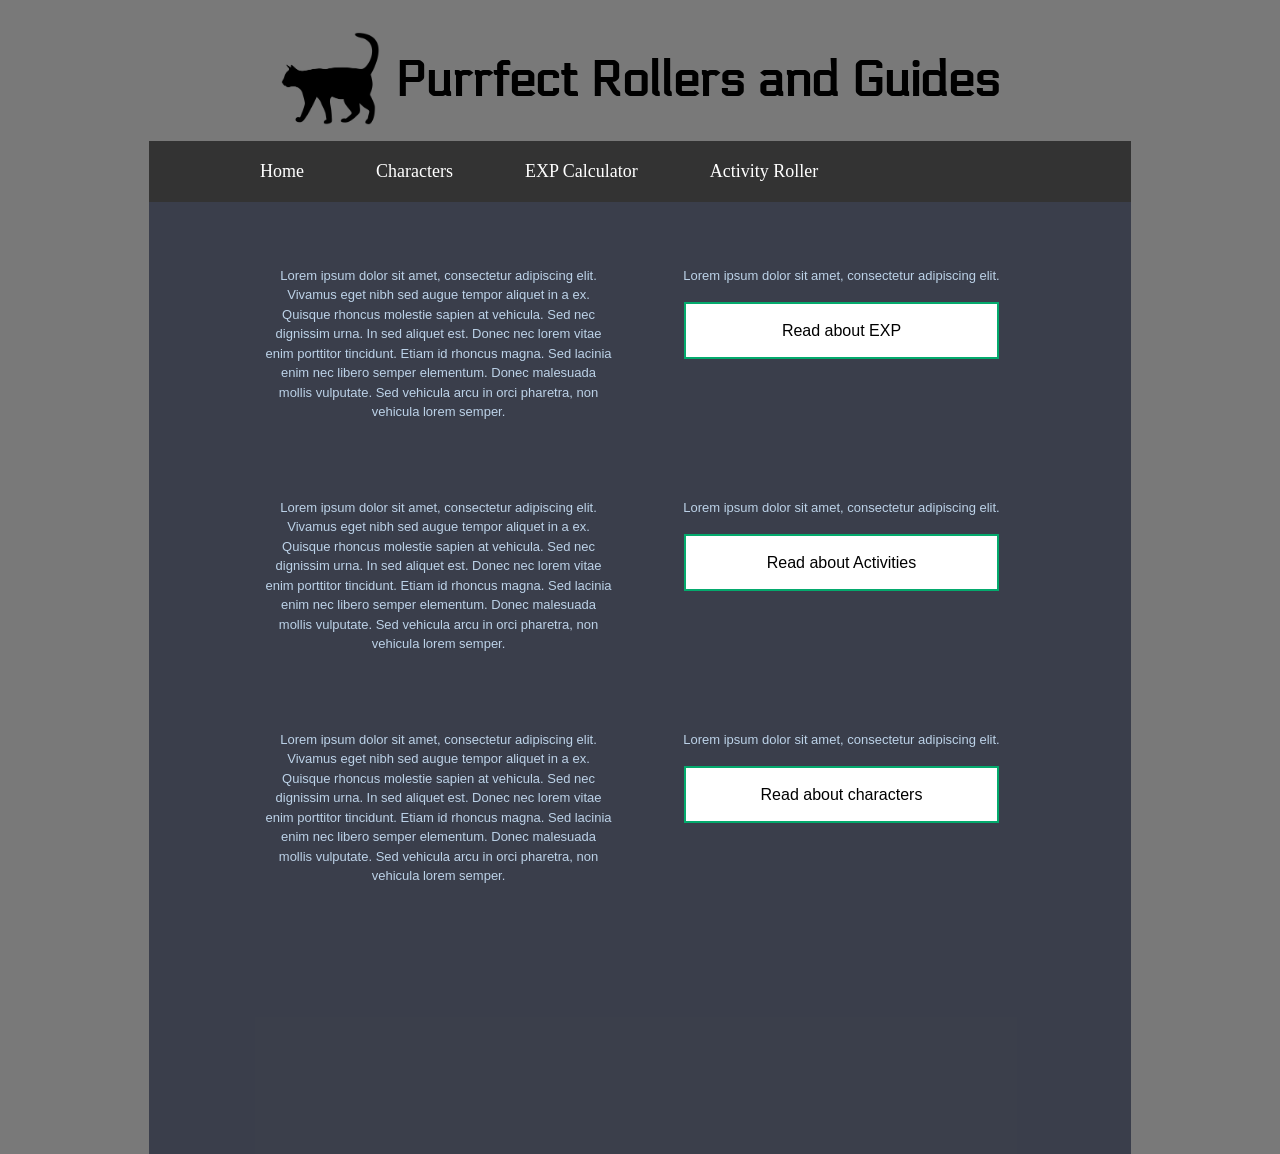
==== index.html @ b925c486 "aws wip" ====
<!doctype html>
<html>

<head>
  <meta charset="utf-8">
  <title>Purrfect Rollers and Guides</title>
  <meta name="description" content="">
  <meta name="viewport" content="width=device-width, initial-scale=1">
  <link rel="stylesheet" href="css/style.css">
  <link href='https://fonts.googleapis.com/css?family=Electrolize' rel='stylesheet'>
</head>

<body>
  <div class="header">
    <div class="logo">
      <img src="/img/Cat_Silhouette_PNG_Transparent_Clip_Art_Image.png" width="99">
    </div>
    <h1>Purrfect Rollers and Guides</h1>
  </div>
  
  <ul>
    <li><a href="#home">Home</a></li>
    
    <li class="dropdown">
      <a href="#" class="dropbtn">Characters</a>
      <div class="dropdown-content">
        <a href="#">Create/Edit Character</a>
        <a href="#">Character Masterlist</a>
      </div>
    </li>
    <li><a href="#contact">EXP Calculator</a></li>
    <li><a href="#about">Activity Roller</a></li>
  </ul>
  <div class="content">
  <div class="col">
    <p>Lorem ipsum dolor sit amet, consectetur adipiscing elit. Vivamus eget nibh sed augue tempor aliquet in a ex. Quisque rhoncus molestie sapien at vehicula. Sed nec dignissim urna. In sed aliquet est. Donec nec lorem vitae enim porttitor tincidunt. Etiam id rhoncus magna. Sed lacinia enim nec libero semper elementum. Donec malesuada mollis vulputate. Sed vehicula arcu in orci pharetra, non vehicula lorem semper. </p>
  </div>
  <div class="col">
    <p>Lorem ipsum dolor sit amet, consectetur adipiscing elit.</p>
    <button class="button button1">Read about EXP</button>
  </div>
<br>
<div class="col">
  <p>Lorem ipsum dolor sit amet, consectetur adipiscing elit. Vivamus eget nibh sed augue tempor aliquet in a ex. Quisque rhoncus molestie sapien at vehicula. Sed nec dignissim urna. In sed aliquet est. Donec nec lorem vitae enim porttitor tincidunt. Etiam id rhoncus magna. Sed lacinia enim nec libero semper elementum. Donec malesuada mollis vulputate. Sed vehicula arcu in orci pharetra, non vehicula lorem semper. </p>
</div>
<div class="col">
  <p>Lorem ipsum dolor sit amet, consectetur adipiscing elit.</p>
  <button class="button button1">Read about Activities</button>
</div>
<br>
<div class="col">
  <p>Lorem ipsum dolor sit amet, consectetur adipiscing elit. Vivamus eget nibh sed augue tempor aliquet in a ex. Quisque rhoncus molestie sapien at vehicula. Sed nec dignissim urna. In sed aliquet est. Donec nec lorem vitae enim porttitor tincidunt. Etiam id rhoncus magna. Sed lacinia enim nec libero semper elementum. Donec malesuada mollis vulputate. Sed vehicula arcu in orci pharetra, non vehicula lorem semper. </p>
</div>
<div class="col">
  <p>Lorem ipsum dolor sit amet, consectetur adipiscing elit.</p>
  <button class="button button1">Read about characters</button>
</div>

</div>

</body>

</html>
---- css/style.css ----
h1{
  font-size: 48px;
  font-family: 'Electrolize';
}

.logo{
  display: inline-block;
  float:left;
}

body{
  padding:0%;
  margin:0%;
  background-color: #797979;

}

.header {
  display: flex;
  align-items: center;
  justify-content: center; /* or space-between if you want space between logo and text */
  padding-top: 20px;
  gap: 15px; /* optional: space between logo and header text */
}

.content {
    
  background-color: rgba(43, 48, 64, 0.8);
  width: 65%;
  height: 100vh;
  margin: auto;
  padding: 2% 75px;
    font-size: 13px;
    font-family: Verdana, Geneva, Tahoma, sans-serif;
    color: #bcd2e8; 
    line-height: 1.5;
    text-align: center;
}

ul {
  list-style-type: none;
  margin: 0;
  padding: 0;
  padding: 0% 75px;
  overflow: hidden;
  background-color: #333;
  width: 65%;
  margin: auto;
}

li {
  float: left;
  
}

li a, .dropbtn {
  display: block;
  color: white;
  font-size: 18px;
  text-align: center;
  padding: 20px 36px;
  text-decoration: none;
}

/* Change the link color to #111 (black) on hover */
li a:hover, .dropdown:hover .dropbtn {
  background-color: #111;
}

.dropdown-content {
  display: none;
  position: absolute;
  background-color: #f9f9f9;
  min-width: 160px;
  box-shadow: 0px 8px 16px 0px rgba(0,0,0,0.2);
  z-index: 1;
}

.dropdown-content a {
  color: black;
  padding: 12px 16px;
  text-decoration: none;
  display: block;
  text-align: left;
}

.dropdown-content a:hover {background-color: #f1f1f1;}

.dropdown:hover .dropdown-content {
  display: block;
}


.button {
  background-color: #04AA6D; /* Green */
  border: none;
  color: white;
  padding: 16px 32px;
  text-align: center;
  text-decoration: none;
  display: inline-block;
  font-size: 16px;
  margin: 4px 2px;
  transition-duration: 0.4s;
  cursor: pointer;
  padding: 5%;
}

.button1 {
  background-color: white; 
  color: black; 
  border: 2px solid #04AA6D;
  width: 90%;
}

.button1:hover {
  background-color: #04AA6D;
  color: white;
}

.col{
  display:inline-block;
  width: 42%;
  vertical-align: top;
  padding: 3%;
}

.card-container {
  display: flex;
  flex-wrap: wrap;
  gap: 20px;
  justify-content: center;
}

.character-card {
  display:inline-block;
  background-color: #9ba2c7;
  border: 1px solid #363749;
  border-radius: 12px;
  padding: 15px 5px;
  width: 250px;
  box-shadow: 2px 2px 10px rgba(0, 0, 0, 0.1);
}

.character-card h3 {
  margin: 0 0 10px;
  font-size: 18px;
  color:#363749;
}

.character-card p {
  margin: 5px 0;
  font-size: 14px;
  color: #333;
}
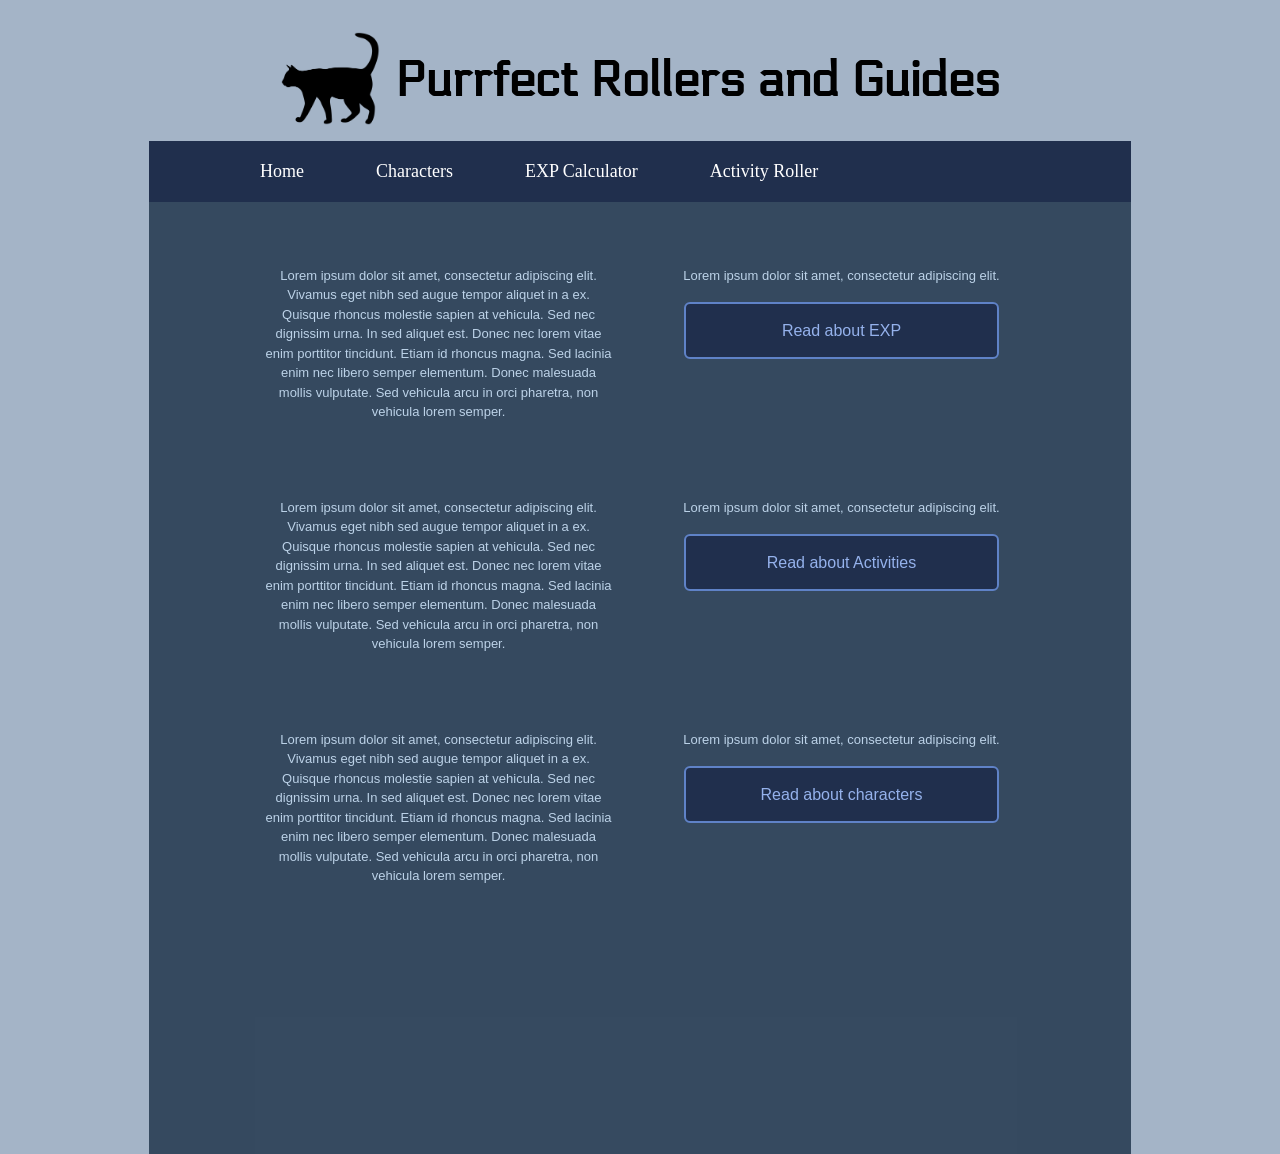
==== commit 1b792e60: "Finish styling and js content" ====
--- a/index.html
+++ b/index.html
@@ -1,5 +1,5 @@
 <!doctype html>
-<html>
+<html lang="en-US">
 
 <head>
   <meta charset="utf-8">
@@ -19,17 +19,17 @@
   </div>
   
   <ul>
-    <li><a href="#home">Home</a></li>
+    <li><a href="index.html">Home</a></li>
     
     <li class="dropdown">
-      <a href="#" class="dropbtn">Characters</a>
+      <a class="dropbtn">Characters</a>
       <div class="dropdown-content">
-        <a href="#">Create/Edit Character</a>
-        <a href="#">Character Masterlist</a>
+        <a href="create_edit_character.html">Create/Edit Character</a>
+        <a href="character_masterlist.html">Character Masterlist</a>
       </div>
     </li>
-    <li><a href="#contact">EXP Calculator</a></li>
-    <li><a href="#about">Activity Roller</a></li>
+    <li><a href="exp_calculator.html">EXP Calculator</a></li>
+    <li><a href="activity_roller.html">Activity Roller</a></li>
   </ul>
   <div class="content">
   <div class="col">
@@ -39,22 +39,22 @@
     <p>Lorem ipsum dolor sit amet, consectetur adipiscing elit.</p>
     <button class="button button1">Read about EXP</button>
   </div>
-<br>
-<div class="col">
-  <p>Lorem ipsum dolor sit amet, consectetur adipiscing elit. Vivamus eget nibh sed augue tempor aliquet in a ex. Quisque rhoncus molestie sapien at vehicula. Sed nec dignissim urna. In sed aliquet est. Donec nec lorem vitae enim porttitor tincidunt. Etiam id rhoncus magna. Sed lacinia enim nec libero semper elementum. Donec malesuada mollis vulputate. Sed vehicula arcu in orci pharetra, non vehicula lorem semper. </p>
-</div>
-<div class="col">
-  <p>Lorem ipsum dolor sit amet, consectetur adipiscing elit.</p>
-  <button class="button button1">Read about Activities</button>
-</div>
-<br>
-<div class="col">
-  <p>Lorem ipsum dolor sit amet, consectetur adipiscing elit. Vivamus eget nibh sed augue tempor aliquet in a ex. Quisque rhoncus molestie sapien at vehicula. Sed nec dignissim urna. In sed aliquet est. Donec nec lorem vitae enim porttitor tincidunt. Etiam id rhoncus magna. Sed lacinia enim nec libero semper elementum. Donec malesuada mollis vulputate. Sed vehicula arcu in orci pharetra, non vehicula lorem semper. </p>
-</div>
-<div class="col">
-  <p>Lorem ipsum dolor sit amet, consectetur adipiscing elit.</p>
-  <button class="button button1">Read about characters</button>
-</div>
+  <br>
+  <div class="col">
+    <p>Lorem ipsum dolor sit amet, consectetur adipiscing elit. Vivamus eget nibh sed augue tempor aliquet in a ex. Quisque rhoncus molestie sapien at vehicula. Sed nec dignissim urna. In sed aliquet est. Donec nec lorem vitae enim porttitor tincidunt. Etiam id rhoncus magna. Sed lacinia enim nec libero semper elementum. Donec malesuada mollis vulputate. Sed vehicula arcu in orci pharetra, non vehicula lorem semper. </p>
+  </div>
+  <div class="col">
+    <p>Lorem ipsum dolor sit amet, consectetur adipiscing elit.</p>
+    <button class="button button1">Read about Activities</button>
+  </div>
+  <br>
+  <div class="col">
+    <p>Lorem ipsum dolor sit amet, consectetur adipiscing elit. Vivamus eget nibh sed augue tempor aliquet in a ex. Quisque rhoncus molestie sapien at vehicula. Sed nec dignissim urna. In sed aliquet est. Donec nec lorem vitae enim porttitor tincidunt. Etiam id rhoncus magna. Sed lacinia enim nec libero semper elementum. Donec malesuada mollis vulputate. Sed vehicula arcu in orci pharetra, non vehicula lorem semper. </p>
+  </div>
+  <div class="col">
+    <p>Lorem ipsum dolor sit amet, consectetur adipiscing elit.</p>
+    <button class="button button1">Read about characters</button>
+  </div>
 
 </div>
 
--- a/css/style.css
+++ b/css/style.css
@@ -11,7 +11,7 @@
 body{
   padding:0%;
   margin:0%;
-  background-color: #797979;
+  background-color: #a4b4c7;
 
 }
 
@@ -25,10 +25,11 @@
 
 .content {
     
-  background-color: rgba(43, 48, 64, 0.8);
+  background-color: rgba(42, 62, 85, 0.9);
   width: 65%;
   height: 100vh;
-  margin: auto;
+  margin-right: auto;
+  margin-left: auto;
   padding: 2% 75px;
     font-size: 13px;
     font-family: Verdana, Geneva, Tahoma, sans-serif;
@@ -43,7 +44,7 @@
   padding: 0;
   padding: 0% 75px;
   overflow: hidden;
-  background-color: #333;
+  background-color: #202f4d;
   width: 65%;
   margin: auto;
 }
@@ -55,7 +56,7 @@
 
 li a, .dropbtn {
   display: block;
-  color: white;
+  color: rgb(255, 255, 255);
   font-size: 18px;
   text-align: center;
   padding: 20px 36px;
@@ -70,21 +71,21 @@
 .dropdown-content {
   display: none;
   position: absolute;
-  background-color: #f9f9f9;
+  background-color: #111;
   min-width: 160px;
   box-shadow: 0px 8px 16px 0px rgba(0,0,0,0.2);
   z-index: 1;
 }
 
 .dropdown-content a {
-  color: black;
+  color: rgb(255, 255, 255);
   padding: 12px 16px;
   text-decoration: none;
   display: block;
   text-align: left;
 }
 
-.dropdown-content a:hover {background-color: #f1f1f1;}
+.dropdown-content a:hover {background-color: #bcd2e8; color: #111;}
 
 .dropdown:hover .dropdown-content {
   display: block;
@@ -107,14 +108,14 @@
 }
 
 .button1 {
-  background-color: white; 
-  color: black; 
-  border: 2px solid #04AA6D;
+  background-color: #202f4d; 
+  color: #95b2ec; 
+  border: 2px solid #5f82c7;
   width: 90%;
 }
 
 .button1:hover {
-  background-color: #04AA6D;
+  background-color: #3f5e9c;
   color: white;
 }
 
@@ -134,22 +135,103 @@
 
 .character-card {
   display:inline-block;
-  background-color: #9ba2c7;
-  border: 1px solid #363749;
+  background-color: #202f4d;
+  border: 1px solid #0f0f1b;
   border-radius: 12px;
   padding: 15px 5px;
   width: 250px;
+  margin: 1%;
+  color: #95b2ec;
   box-shadow: 2px 2px 10px rgba(0, 0, 0, 0.1);
 }
 
 .character-card h3 {
   margin: 0 0 10px;
   font-size: 18px;
-  color:#363749;
+  color:#95b2ec;
 }
 
 .character-card p {
   margin: 5px 0;
   font-size: 14px;
-  color: #333;
-}+  color: #95b2ec;
+}
+
+form {
+  max-width: 400px;
+  margin: auto;
+  padding: 20px;
+  background: transparent;
+  border-radius: 12px;
+}
+label {
+  display: inline-block;
+  margin-top: 10px;
+}
+input, select {
+  width: 100%;
+  padding: 8px;
+  margin-top: 4px;
+  border-radius: 6px;
+}
+button {
+  margin-top: 15px;
+  padding: 10px;
+  width: 100%;
+  background: #95b2ec;
+  color: rgb(6, 6, 8);
+  border: none;
+  border-radius: 6px;
+  cursor: pointer;
+}
+
+button.delete {
+  background: #d9534f;
+  float: right;
+}
+
+.status {
+  text-align: center;
+  margin-top: 10px;
+  padding-top: 5px;
+  font-weight: bold;
+  color: rgb(157, 230, 248);
+}
+
+#total {
+  font-size: 1.2em;
+  margin-top: 10px;
+}
+
+#result {
+  text-align: center;
+  margin-top: 10px;
+  color: green;
+}
+
+#results {
+  text-align: center;
+  font-size: 18px;
+  margin-top: 10px;
+  color: #95b2ec;
+}
+
+.box {
+  background: #202f4d;
+  padding: 20px;
+  border-radius: 12px;
+  margin-bottom: 20px;
+}
+
+label {
+  display: block;
+  margin-top: 10px;
+}
+
+input[type="checkbox"] {
+  margin-right: 6px;
+}
+
+#sick{
+  font-size:18px;
+}
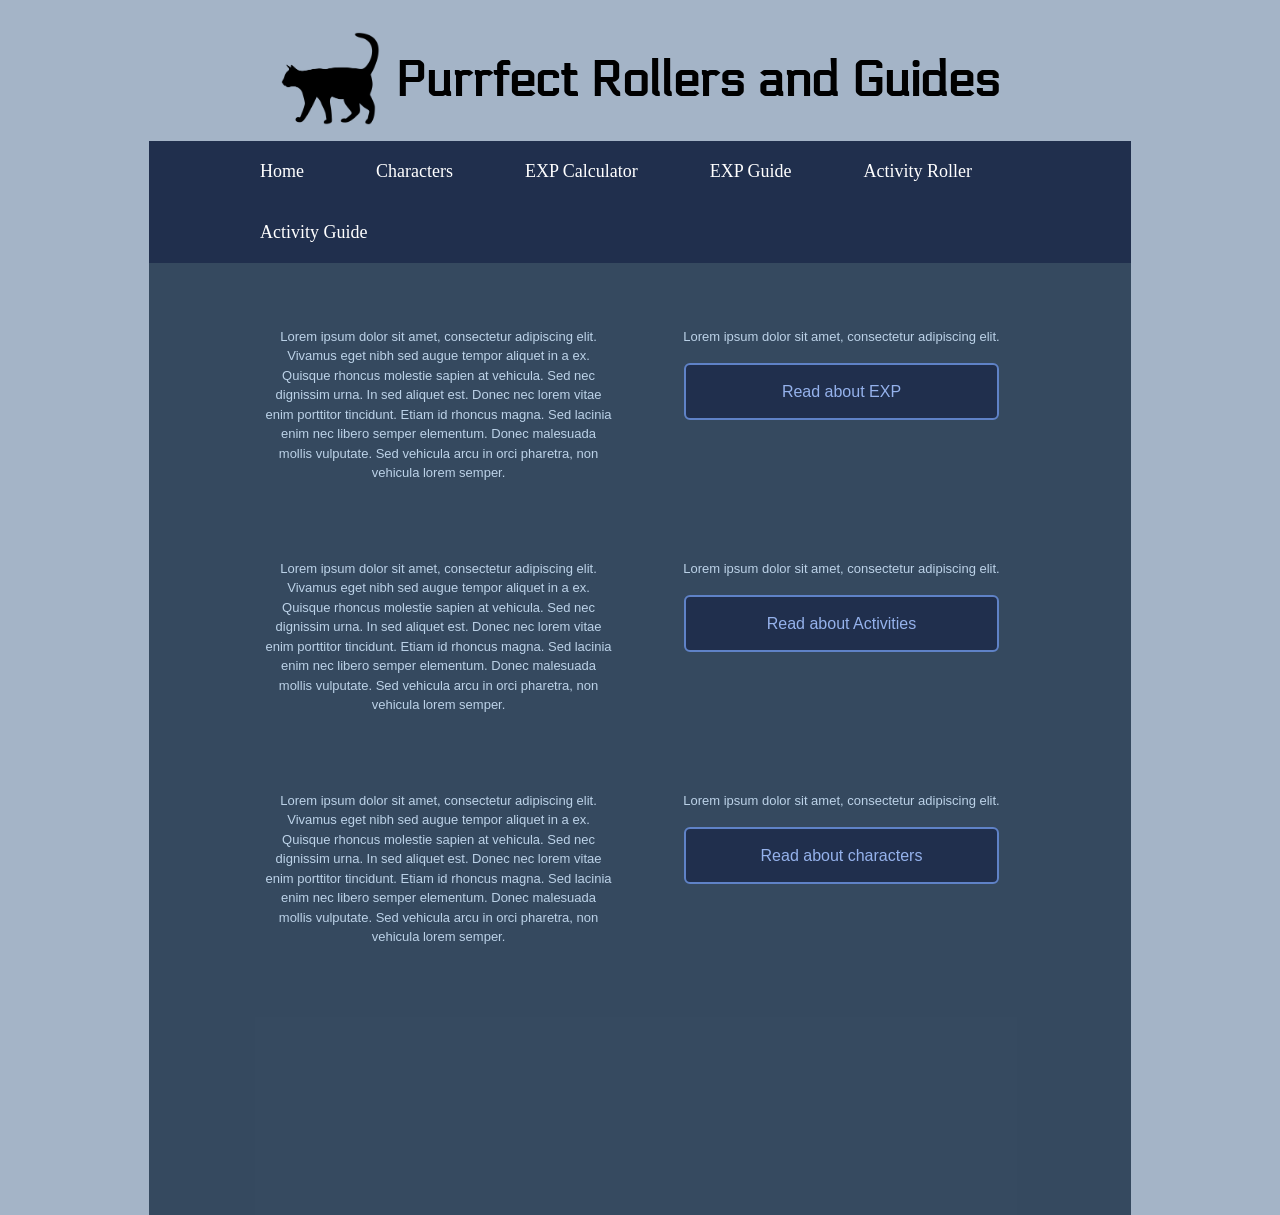
==== commit a8e7afa8: "finish" ====
--- a/index.html
+++ b/index.html
@@ -26,37 +26,46 @@
       <div class="dropdown-content">
         <a href="create_edit_character.html">Create/Edit Character</a>
         <a href="character_masterlist.html">Character Masterlist</a>
+        <a href="character_guide.html">Character Guide</a>
       </div>
     </li>
     <li><a href="exp_calculator.html">EXP Calculator</a></li>
+    <li><a href="exp_guide.html">EXP Guide</a></li>
     <li><a href="activity_roller.html">Activity Roller</a></li>
+    <li><a href="activity_guide.html">Activity Guide</a></li>
   </ul>
+
   <div class="content">
-  <div class="col">
-    <p>Lorem ipsum dolor sit amet, consectetur adipiscing elit. Vivamus eget nibh sed augue tempor aliquet in a ex. Quisque rhoncus molestie sapien at vehicula. Sed nec dignissim urna. In sed aliquet est. Donec nec lorem vitae enim porttitor tincidunt. Etiam id rhoncus magna. Sed lacinia enim nec libero semper elementum. Donec malesuada mollis vulputate. Sed vehicula arcu in orci pharetra, non vehicula lorem semper. </p>
+    <div class="col">
+      <p>Lorem ipsum dolor sit amet, consectetur adipiscing elit. Vivamus eget nibh sed augue tempor aliquet in a ex. Quisque rhoncus molestie sapien at vehicula. Sed nec dignissim urna. In sed aliquet est. Donec nec lorem vitae enim porttitor tincidunt. Etiam id rhoncus magna. Sed lacinia enim nec libero semper elementum. Donec malesuada mollis vulputate. Sed vehicula arcu in orci pharetra, non vehicula lorem semper. </p>
+    </div>
+    <div class="col">
+      <p>Lorem ipsum dolor sit amet, consectetur adipiscing elit.</p>
+      <a href="exp_guide.html">
+        <button class="button button1">Read about EXP</button>
+      </a>
+    </div>
+    <br>
+    <div class="col">
+      <p>Lorem ipsum dolor sit amet, consectetur adipiscing elit. Vivamus eget nibh sed augue tempor aliquet in a ex. Quisque rhoncus molestie sapien at vehicula. Sed nec dignissim urna. In sed aliquet est. Donec nec lorem vitae enim porttitor tincidunt. Etiam id rhoncus magna. Sed lacinia enim nec libero semper elementum. Donec malesuada mollis vulputate. Sed vehicula arcu in orci pharetra, non vehicula lorem semper. </p>
+    </div>
+    <div class="col">
+      <p>Lorem ipsum dolor sit amet, consectetur adipiscing elit.</p>
+      <a href="activity_guide.html">
+        <button class="button button1">Read about Activities</button>
+      </a>
+    </div>
+    <br>
+    <div class="col">
+      <p>Lorem ipsum dolor sit amet, consectetur adipiscing elit. Vivamus eget nibh sed augue tempor aliquet in a ex. Quisque rhoncus molestie sapien at vehicula. Sed nec dignissim urna. In sed aliquet est. Donec nec lorem vitae enim porttitor tincidunt. Etiam id rhoncus magna. Sed lacinia enim nec libero semper elementum. Donec malesuada mollis vulputate. Sed vehicula arcu in orci pharetra, non vehicula lorem semper. </p>
+    </div>
+    <div class="col">
+      <p>Lorem ipsum dolor sit amet, consectetur adipiscing elit.</p>
+      <a href="character_guide.html"></a>
+        <button class="button button1">Read about characters</button>
+      </a>
+    </div>
   </div>
-  <div class="col">
-    <p>Lorem ipsum dolor sit amet, consectetur adipiscing elit.</p>
-    <button class="button button1">Read about EXP</button>
-  </div>
-  <br>
-  <div class="col">
-    <p>Lorem ipsum dolor sit amet, consectetur adipiscing elit. Vivamus eget nibh sed augue tempor aliquet in a ex. Quisque rhoncus molestie sapien at vehicula. Sed nec dignissim urna. In sed aliquet est. Donec nec lorem vitae enim porttitor tincidunt. Etiam id rhoncus magna. Sed lacinia enim nec libero semper elementum. Donec malesuada mollis vulputate. Sed vehicula arcu in orci pharetra, non vehicula lorem semper. </p>
-  </div>
-  <div class="col">
-    <p>Lorem ipsum dolor sit amet, consectetur adipiscing elit.</p>
-    <button class="button button1">Read about Activities</button>
-  </div>
-  <br>
-  <div class="col">
-    <p>Lorem ipsum dolor sit amet, consectetur adipiscing elit. Vivamus eget nibh sed augue tempor aliquet in a ex. Quisque rhoncus molestie sapien at vehicula. Sed nec dignissim urna. In sed aliquet est. Donec nec lorem vitae enim porttitor tincidunt. Etiam id rhoncus magna. Sed lacinia enim nec libero semper elementum. Donec malesuada mollis vulputate. Sed vehicula arcu in orci pharetra, non vehicula lorem semper. </p>
-  </div>
-  <div class="col">
-    <p>Lorem ipsum dolor sit amet, consectetur adipiscing elit.</p>
-    <button class="button button1">Read about characters</button>
-  </div>
-
-</div>
 
 </body>
 
--- a/css/style.css
+++ b/css/style.css
@@ -235,3 +235,7 @@
 #sick{
   font-size:18px;
 }
+
+a{
+  color:#30e0ec;
+}
